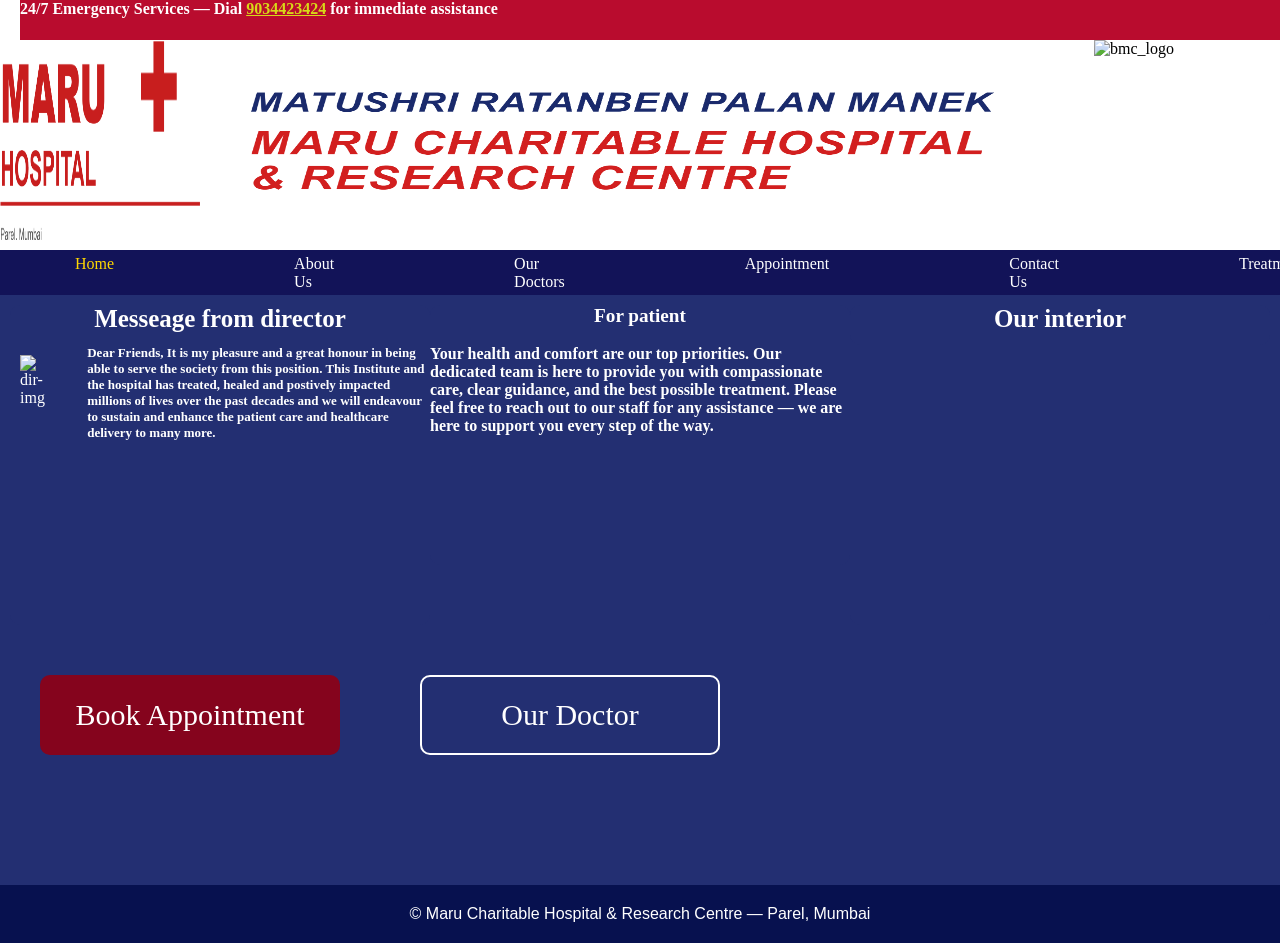
==== html/index.html @ db52a0c3 "Replace repository files with updated maru hospital code" ====
<!DOCTYPE html>
<html lang="en">
<head>
    <meta charset="UTF-8">
    <meta name="viewport" content="width=device-width, initial-scale=1.0">
    <title>Document</title>
    <link rel="stylesheet" href="../css/index.css">
    <head>
  <link rel="stylesheet" href="https://cdnjs.cloudflare.com/ajax/libs/font-awesome/6.4.0/css/all.min.css">
</head>
</head>
<body>
    <div class="msg-for-patient" >
    <span>24/7 Emergency Services — Dial <a href="example.com" style="color: rgb(216, 216, 24);"> 9034423424</a> for immediate assistance</span>
        </div>
    <div class="head_logo">
        <img src="../asset/maru_hospital_signboard_style_logo.png" alt="logo" class="main_logo">
        <img src="../asset/maru_charitable_hospital_bigname.png" alt="sign" class="sign"> 
        <img src="https://aquaptax.mcgm.gov.in/aqua/assets/img/mcgm_logo.png" alt="bmc_logo" class="right_logo">
    </div>
    <div class="nav">
        <ul class="nav_bar">
            <li class="home">Home</li>
            <li class="about">About Us</li>
            <li class="doctor">Our Doctors</li>
            <li class="appoint">Appointment</li>
            <li class="details">Contact Us</li>
            <li class="treat">Treatments</li>
        </ul>
    </div>
    <div class="content">
        <div class="slide-1">
            <div class="director">
                <p class="msg" style="text-align: center;">
                    Messeage from director
                </p>
                <div class="abc">
                    <img class="dir-ph" src="https://tse4.mm.bing.net/th/id/OIP.aEqvFsBaB7sIxK_QTQxdNwHaHa?r=0&rs=1&pid=ImgDetMain&o=7&rm=3" alt="dir-img">
                    <p style="padding-left: 20px; font-weight:bold ; font-size :13px;">Dear Friends,

                        It is my pleasure and a great honour in being able to serve the society from this position. This Institute and the hospital has treated, healed and postively impacted millions of lives over the past decades and we will endeavour to sustain and enhance the patient care and healthcare delivery to many more.
</p>
                </div>
            </div>
        </div>
        <div class="slide-2">
            <div class="patient">
                <p class="p-msg" style=" font-size: larger;">
                    For patient
                </p>
                <div class="abcd">
                    <p>
                         Your health and comfort are our top priorities. Our dedicated team is here to provide you with compassionate care, clear guidance, and the best possible treatment. Please feel free to reach out to our staff for any assistance — we are here to support you every step of the way.
                    </p>
                </div>
            </div>
        </div>
        <div class="slide-3">
            <p class="player-inte">
                Our interior
            </p>
            <section class="video-section">
            <iframe width="350" height="250"
        src="https://www.youtube.com/embed/DHX1n6u2-uA"
        title="interior"
        frameborder="0"
        allow="accelerometer; autoplay; clipboard-write; encrypted-media; gyroscope; picture-in-picture"
        allowfullscreen>
</iframe></section>
        </div>
    </div>
    </div>
    <div class="appoinment_btn">
        <button type="button" id="appoint_btn">Book Appointment</button>
        <button type="button" id="doctor">Our Doctor</button>
    </div>
    <div class="footer">
         <p>© Maru Charitable Hospital & Research Centre — Parel, Mumbai</p>
    </div>

    
    <!-- login -->
     <div class="modal-container">
        <div class="modal">
            <div class="login_msg">
                <div class="login_nav">
                    <h1 style="margin-top :10px ;">Sign In</h1>
                    <i class="fa-solid fa-xmark" id="closeBtn"></i>
                </div> 
    <br>   
    <label for="username">Username</label>
    <input id="username" placeholder="Enter username">
    <br>
    <br>
    <label for="pass">Password</label>
    <input type="password" id="pass" placeholder="Enter password">
    <br>
    <button type="submit" id="log_btn">Log In</button>
    <br><br><br>
    <a href="example.com" style="color: white;">Create Account</a>
    <a href="example.com" id="help" style="color: white;">Help</a>
</div>
        </div>
     </div>
    <script src="../js/index.js"></script>
</body>
</html>
---- css/index.css ----
*{
    padding: 0px;
    margin: 0px;
    font-family: 'Palatino Linotype', 'Palatino', serif;
}
.head_logo{
    display: flex;
    justify-content: space-evenly;
}
.main_logo{
   
    display:flex;
    height: 200px;
    width: 200px;
    
}
.sign{
    padding:50px;
    display: flex;
 justify-content:space-between;
    height: 100px;
    width:800px ;
}
.right_logo{
    padding-left:20px ;
    display:flex;
    height: 200px;
    width: 200px;
    padding-left: 50px;
}
.nav{
    margin-top:10px;
    padding-top: 5px;
    display: flex;
    background-color: #121358;
    color: white;
    height: 40px;
    width: 100%;
}
.nav_bar{
    display: flex;
    justify-content: space-between; 
    gap: 30px;                      
    list-style: none;               
    margin: 0;
    padding: 0
}
.nav_bar li {
    padding: 0 75px;   
    cursor: pointer;   
}
.home{
    color: gold;
}
.nav_bar li:hover{
    color: #FFD700; /* Gold text */
  text-shadow: 
    0 0 5px #FFD700,
    0 0 10px #FFD700,
    0 0 20px #FFA500,
    0 0 30px #FFA500,
    0 0 40px #FF8C00;
    font-weight: bold;
}
.content{
    display: flex;
    justify-content: space-between;
    padding: 10px;
    background-color: #232F72;
}
.msg{
    height: 40px;
    font-weight: bold;
    font-size: 25px;
    border-radius: 10px;
}
.slide-1{
    height: 320px;
    width: 450px;
    background-color: #232F72;
    border-radius: 10px;
    transition: all 0.3s ease-in-out;
    color: white;
}
.slide-1:hover{
    height: 340px;
    width: 480px;
    background-color: #181878;
    border-radius: 10px;
}
.abc{
    display: flex;
    justify-content: center;
}
.dir-ph{
    height: 190px;
    width: 190px;
    padding: 10px;
    
}
.slide-2:hover{
    height: 280px;
    width: 480px;
    border-radius: 10px;
    background-color: #181878;
}
.slide-2{
    height: 260px;
    width: 450px;
    color: white;
    border-radius: 10px;
    background-color: #232F72;
    transition: all 0.3s ease-in-out;
}
.p-msg{
     height: 40px;
    font-weight: bold;
    font-size: 25px;
    border-radius: 10px;
    text-align: center;
}
.abcd{
    font-weight: bold;
}
.player-inte{
    font-size: 25px;
    font-weight: bold;
    text-align: center;
    background-color:#232F72 ;
    height: 40px;
    border-radius: 10px;
}
.slide-3{
    height: 320px;
    width: 450px;
    background-color: #232F72;
    color: white;
    border-radius: 10px;
    transition: all 0.3s ease-in-out;
}
.slide-3:hover{
    height: 340px;
    width: 480px;
    background-color: #181878;
    border-radius: 10px;
    transition: all 0.3s ease-in-out;
}
iframe{
    display: flex;
      justify-content: center;
      align-items: center; 
    align-content: center;
    border-radius: 10px;
    overflow: hidden;
}
.video-section {
    text-align: center; 
    padding: 20px;
    margin-left: 10px;
  }
  .msg-for-patient{
    background-color:#b90c2e;
    margin:0px 20px 0px 20px;
    color: white;
    font-weight: bold;
    overflow: hidden;
    height: 2.5rem;
    width: 100%;
  }
  .msg-for-patient span{
    display: inline-block;
    width: 100%;
    overflow: hidden;
    animation: scroll-left 10s linear infinite;
  }
  @keyframes scroll-left{
    from { transform: translateX(0); }
  to { transform: translateX(100%); }
  }
  .appoinment_btn{
    display: flex;
    
    background-color:#232F72 ;
    height: 250px;
  }
  #appoint_btn{
    background-color:#85041d ;
    color: white;
    font-size: 30px;
    border: none;
    border-radius: 10px;
    height: 80px;
    width: 300px;
    margin:40px;
  }
  #appoint_btn:hover{
    background-color: #6a0318;
  }
  #doctor{
    background-color:#232F72;
    color: white;
    font-size: 30px;
    border: 2px solid white;
    border-radius: 10px;
    height: 80px;
    width: 300px;
    margin:40px;
  }
  #doctor:hover{
    background-color: #181878;
  }
  .footer{
    background-color: #07114f;  
  text-align: center;          
  padding: 20px 0;
  }
  .footer p {
  color: #ffffff;             
  font-size: 16px;             
  margin: 0;                  
  font-family: Arial, sans-serif;
}
  /* login */
  .modal-container{
    position: absolute;
    top: 50px;
    height: 100vh;
    width: 100vw;
     display: flex;              
  justify-content: center;    
  align-items: center;  
   opacity: 0;                 
  pointer-events: none;
  transition: opacity 1s ease;
  }
  .modal-container.show{
    opacity: 1;
    pointer-events: auto;
  }
  .modal-container.close{
    opacity: 0;
    pointer-events: none;
  }
  .modal{                     
  margin: 0; 
  color: white;
  }
.modal .login_nav{
    display: flex;
    justify-content: space-between; 
  align-items: center;         
}
.modal.fa-xmark {
  font-size: 100px;
  color: white;
  cursor: pointer;
}
.modal #help{
    margin-left: 10px;
}
.modal input{
    height: 35px ;
    width: 200px;
    margin: 25px;
   background-color: #181878;
    color: white;
    border: 2px solid white;
    border-radius: 5px;
}
.modal label{
    font-size: 20px;
}

.modal .login_msg {
  border-radius: 10px;
  padding: 20px;
  background-color: #181878;
  height: 400px;
  width: 400px;
}
.modal #log_btn{
    background-color:#970321 ;
    color: white;
    border: none;
    border-radius: 10px;
    font-size: 15px;
    height: 40px;
    width: 100px;
    margin-top: 20px;
}
.modal #log_btn:hover{
    background-color: #6e0217;
}
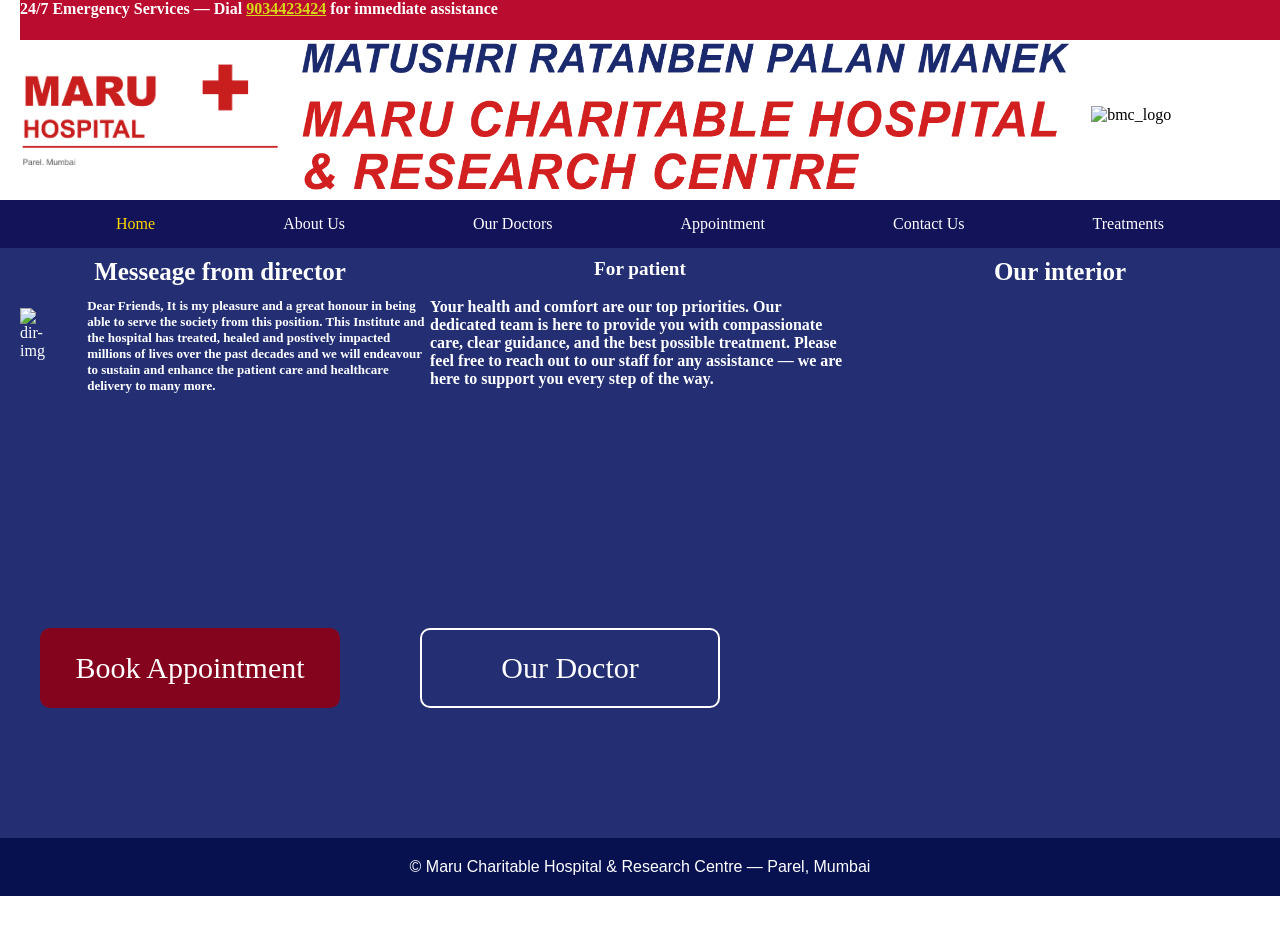
==== commit 5ca7974f: "add new feature" ====
--- a/html/index.html
+++ b/html/index.html
@@ -20,12 +20,12 @@
     </div>
     <div class="nav">
         <ul class="nav_bar">
-            <li class="home">Home</li>
-            <li class="about">About Us</li>
-            <li class="doctor">Our Doctors</li>
-            <li class="appoint">Appointment</li>
-            <li class="details">Contact Us</li>
-            <li class="treat">Treatments</li>
+            <li id="home">Home</li>
+            <li id="about">About Us</li>
+            <li id="doctor"><a href="doctors.html">Our Doctors</a></li>
+            <li id="appoint">Appointment</li>
+            <li id="details">Contact Us</li>
+            <li id="treat">Treatments</li>
         </ul>
     </div>
     <div class="content">
@@ -72,7 +72,7 @@
     </div>
     <div class="appoinment_btn">
         <button type="button" id="appoint_btn">Book Appointment</button>
-        <button type="button" id="doctor">Our Doctor</button>
+        <button type="button" id="doctor_btn">Our Doctor</button>
     </div>
     <div class="footer">
          <p>© Maru Charitable Hospital & Research Centre — Parel, Mumbai</p>
@@ -104,4 +104,4 @@
      </div>
     <script src="../js/index.js"></script>
 </body>
-</html>+</html>
--- a/css/index.css
+++ b/css/index.css
@@ -5,55 +5,68 @@
 }
 .head_logo{
     display: flex;
+    align-items: center;
     justify-content: space-evenly;
+    gap: 16px;
+    padding: 0 16px;
 }
 .main_logo{
-   
-    display:flex;
-    height: 200px;
-    width: 200px;
-    
+    display: block;
+    width: min(20vw, 300px);
+    height: auto;
+    object-fit: contain;
+    flex: 0 0 auto;
 }
 .sign{
-    padding:50px;
-    display: flex;
- justify-content:space-between;
-    height: 100px;
-    width:800px ;
+    display: block;
+    width: min(60vw, 800px);
+    height: auto;
+    max-height: 150px;
+    object-fit: contain;
 }
 .right_logo{
-    padding-left:20px ;
-    display:flex;
-    height: 200px;
-    width: 200px;
-    padding-left: 50px;
+    display: block;
+    width: min(13vw, 200px);
+    height: auto;
+    object-fit: contain;
+    flex: 0 0 auto;
 }
 .nav{
     margin-top:10px;
-    padding-top: 5px;
-    display: flex;
+    display: flex;
+    align-items: center;
     background-color: #121358;
     color: white;
-    height: 40px;
     width: 100%;
+    min-height: 48px;
+    box-sizing: border-box;
 }
 .nav_bar{
     display: flex;
-    justify-content: space-between; 
-    gap: 30px;                      
-    list-style: none;               
+    align-items: center;
+    justify-content: space-evenly;
+    gap: 8px;
+    list-style: none;
+    width: 100%;
     margin: 0;
-    padding: 0
+    padding: 0 12px;
+    box-sizing: border-box;
 }
 .nav_bar li {
-    padding: 0 75px;   
-    cursor: pointer;   
-}
-.home{
+    padding: 12px 16px;
+    cursor: pointer;
+    text-align: center;
+    white-space: nowrap;
+}
+.nav_bar a {
+    color: inherit;
+    text-decoration: none;
+}
+#home{
     color: gold;
 }
 .nav_bar li:hover{
-    color: #FFD700; /* Gold text */
+    color: #FFD700;
   text-shadow: 
     0 0 5px #FFD700,
     0 0 10px #FFD700,
@@ -62,6 +75,17 @@
     0 0 40px #FF8C00;
     font-weight: bold;
 }
+@media (max-width: 700px) {
+    .nav_bar {
+        justify-content: center;
+        flex-wrap: wrap;
+        gap: 0 8px;
+    }
+
+    .nav_bar li {
+        padding: 10px 12px;
+    }
+}
 .content{
     display: flex;
     justify-content: space-between;
@@ -196,7 +220,7 @@
   #appoint_btn:hover{
     background-color: #6a0318;
   }
-  #doctor{
+  #doctor_btn{
     background-color:#232F72;
     color: white;
     font-size: 30px;
@@ -206,7 +230,7 @@
     width: 300px;
     margin:40px;
   }
-  #doctor:hover{
+  #doctor_btn:hover{
     background-color: #181878;
   }
   .footer{
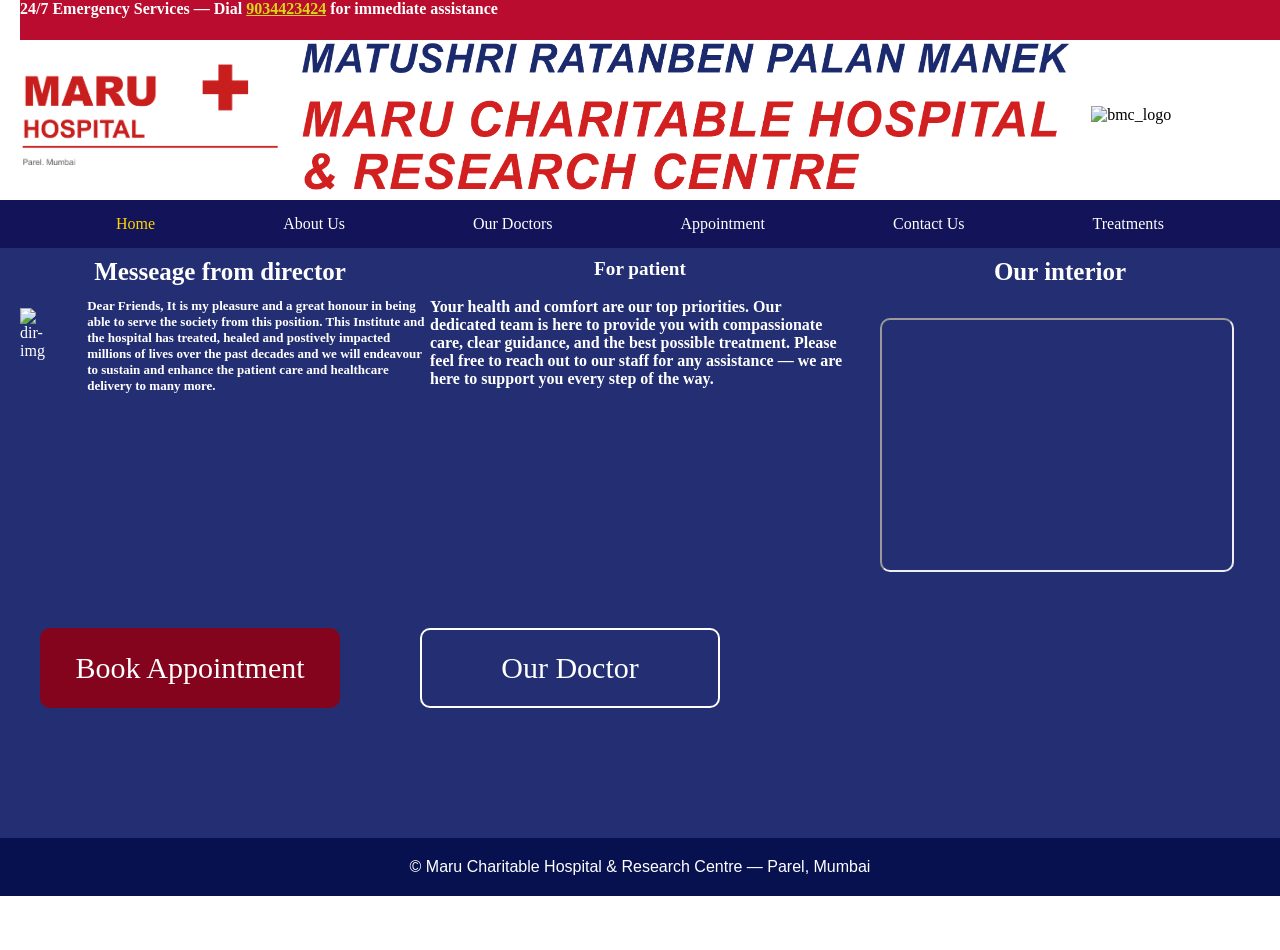
==== commit 70c2ae80: "linked_files" ====
--- a/html/index.html
+++ b/html/index.html
@@ -5,13 +5,14 @@
     <meta name="viewport" content="width=device-width, initial-scale=1.0">
     <title>Document</title>
     <link rel="stylesheet" href="../css/index.css">
+
     <head>
   <link rel="stylesheet" href="https://cdnjs.cloudflare.com/ajax/libs/font-awesome/6.4.0/css/all.min.css">
 </head>
 </head>
 <body>
     <div class="msg-for-patient" >
-    <span>24/7 Emergency Services — Dial <a href="example.com" style="color: rgb(216, 216, 24);"> 9034423424</a> for immediate assistance</span>
+        <span>24/7 Emergency Services — Dial <a href="tel:9034423424" style="color: rgb(216, 216, 24);"> 9034423424</a> for immediate assistance</span>
         </div>
     <div class="head_logo">
         <img src="../asset/maru_hospital_signboard_style_logo.png" alt="logo" class="main_logo">
@@ -21,9 +22,9 @@
     <div class="nav">
         <ul class="nav_bar">
             <li id="home">Home</li>
-            <li id="about">About Us</li>
+            <li id="about"><a href="aboutus.html">About Us</a></li>
             <li id="doctor"><a href="doctors.html">Our Doctors</a></li>
-            <li id="appoint">Appointment</li>
+            <li id="appoint"><a href="appointment.html"> Appointment</a></li>
             <li id="details">Contact Us</li>
             <li id="treat">Treatments</li>
         </ul>
@@ -63,15 +64,15 @@
             <iframe width="350" height="250"
         src="https://www.youtube.com/embed/DHX1n6u2-uA"
         title="interior"
-        frameborder="0"
-        allow="accelerometer; autoplay; clipboard-write; encrypted-media; gyroscope; picture-in-picture"
+        frameborder="100"
+        allow=" autoplay; clipboard-write; encrypted-media; picture-in-picture"
         allowfullscreen>
 </iframe></section>
         </div>
     </div>
     </div>
     <div class="appoinment_btn">
-        <button type="button" id="appoint_btn">Book Appointment</button>
+        <a class="home-appointment-link" href="appointment.html">Book Appointment</a>
         <button type="button" id="doctor_btn">Our Doctor</button>
     </div>
     <div class="footer">
--- a/css/index.css
+++ b/css/index.css
@@ -220,6 +220,20 @@
   #appoint_btn:hover{
     background-color: #6a0318;
   }
+  .home-appointment-link{
+    display: inline-flex;
+    align-items: center;
+    justify-content: center;
+    background-color:#85041d;
+    color: white;
+    font-size: 30px;
+    border-radius: 10px;
+    height: 80px;
+    width: 300px;
+    margin:40px;
+    text-decoration: none;
+  }
+  .home-appointment-link:hover{background-color:#6a0318;}
   #doctor_btn{
     background-color:#232F72;
     color: white;
